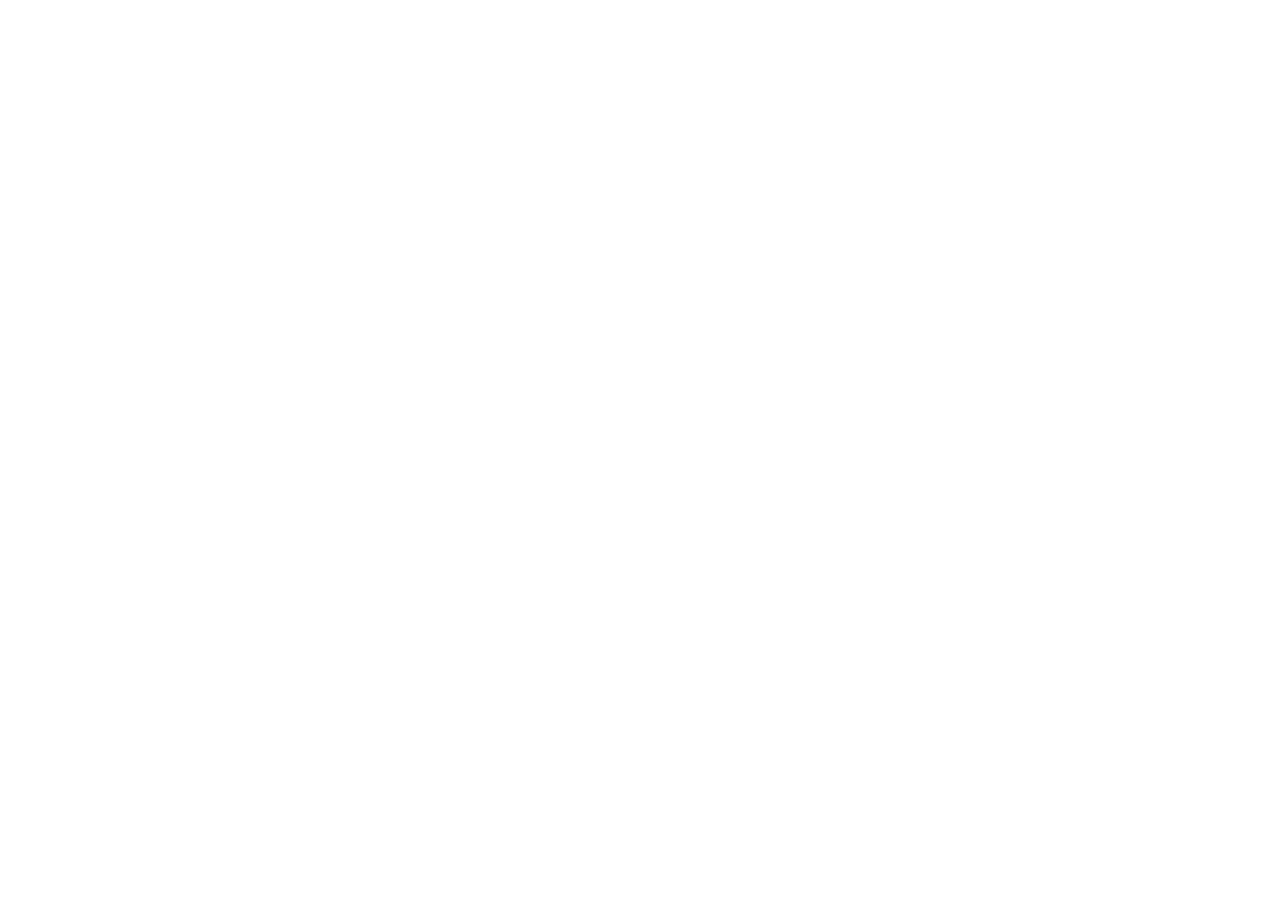
==== src/index.html @ bdf45869 "Initial commit" ====
<!DOCTYPE html>
<html lang="en">
  <head>
    <meta charset="UTF-8" />
    <link rel="icon" type="image/svg+xml" href="/favicon.svg" />
    <meta name="viewport" content="width=device-width, initial-scale=1.0" />
    <title>Vanilla App Template</title>
    <link rel="stylesheet" href="./css/styles.css" />
  </head>
  <body>
    <load src="./partials/header.html" icon-path="img/sprite.svg#logo" />

    <main>
      <!-- Loads the specified .html file -->
      <load src="./partials/vite-promo.html" />
      <load src="./partials/badges.html" />
    </main>

    <load src="./partials/footer.html" />

    <script type="module" src="./main.js"></script>
  </body>
</html>
---- src/css/styles.css ----
/**
  |============================
  | include css partials with
  | default @import url()
  |============================
*/
/* Common styles */
@import url('./reset.css');
@import url('./base.css');
@import url('./container.css');
@import url('./animations.css');

/* Sections style */
@import url('./header.css');
@import url('./vite-promo.css');
@import url('./badges.css');
@import url('./back-link.css');
@import url('./footer.css');
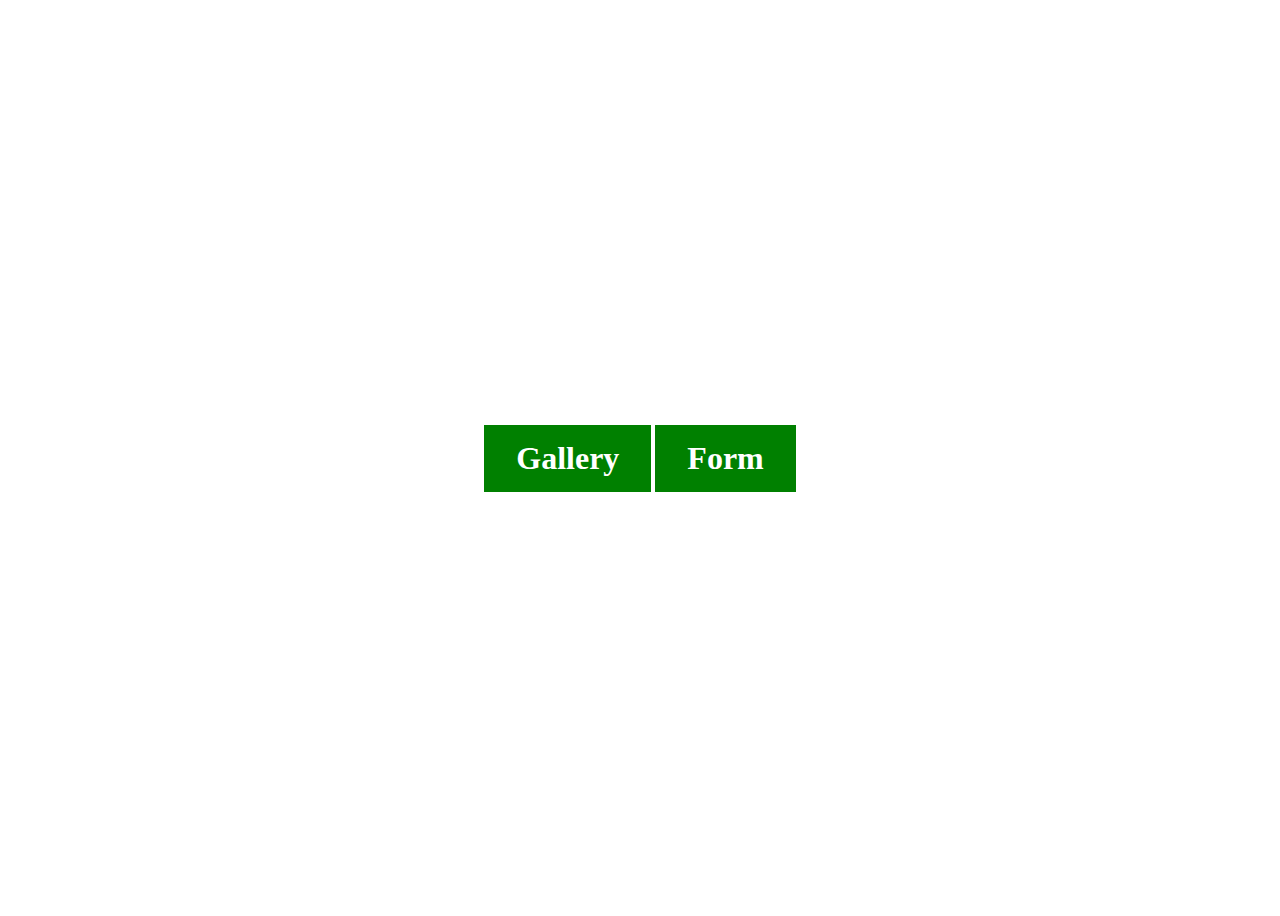
==== commit 6ce59c4c: "1.commit" ====
--- a/src/index.html
+++ b/src/index.html
@@ -1,23 +1,49 @@
-<!DOCTYPE html>
+<!doctype html>
 <html lang="en">
   <head>
     <meta charset="UTF-8" />
-    <link rel="icon" type="image/svg+xml" href="/favicon.svg" />
+    <link rel="icon" type="image/svg+xml" href="/vite.svg" />
     <meta name="viewport" content="width=device-width, initial-scale=1.0" />
-    <title>Vanilla App Template</title>
-    <link rel="stylesheet" href="./css/styles.css" />
+    <title>Home Work 9</title>
+    <style>
+      .button {
+        background-color: green;
+        color: white;
+        font-weight: bold;
+        padding: 15px 32px;
+        text-align: center;
+        text-decoration: none;
+        display: inline-block;
+        font-size: 32px;
+        margin: 4px 2px; 
+        cursor: pointer;
+        transition-duration: 0.4s;
+      }
+  
+      .button:hover {
+        background-color:#4CAF50; 
+      }
+  
+      .button:active {
+        background-color: #3e8e41; 
+        box-shadow: 0 5px #666;
+        transform: translateY(4px);
+      }
+  
+      .center {
+      display: flex;
+      justify-content: center;
+      align-items: center;
+      height: 100vh;
+        
+      }
+    </style>
   </head>
   <body>
-    <load src="./partials/header.html" icon-path="img/sprite.svg#logo" />
-
-    <main>
-      <!-- Loads the specified .html file -->
-      <load src="./partials/vite-promo.html" />
-      <load src="./partials/badges.html" />
-    </main>
-
-    <load src="./partials/footer.html" />
-
-    <script type="module" src="./main.js"></script>
+    <div class="center">
+      <a href="./01-gallery.html" class="button">Gallery</a>
+      <a href="./02-form.html" class="button">Form</a>
+    </div>
   </body>
 </html>
+
